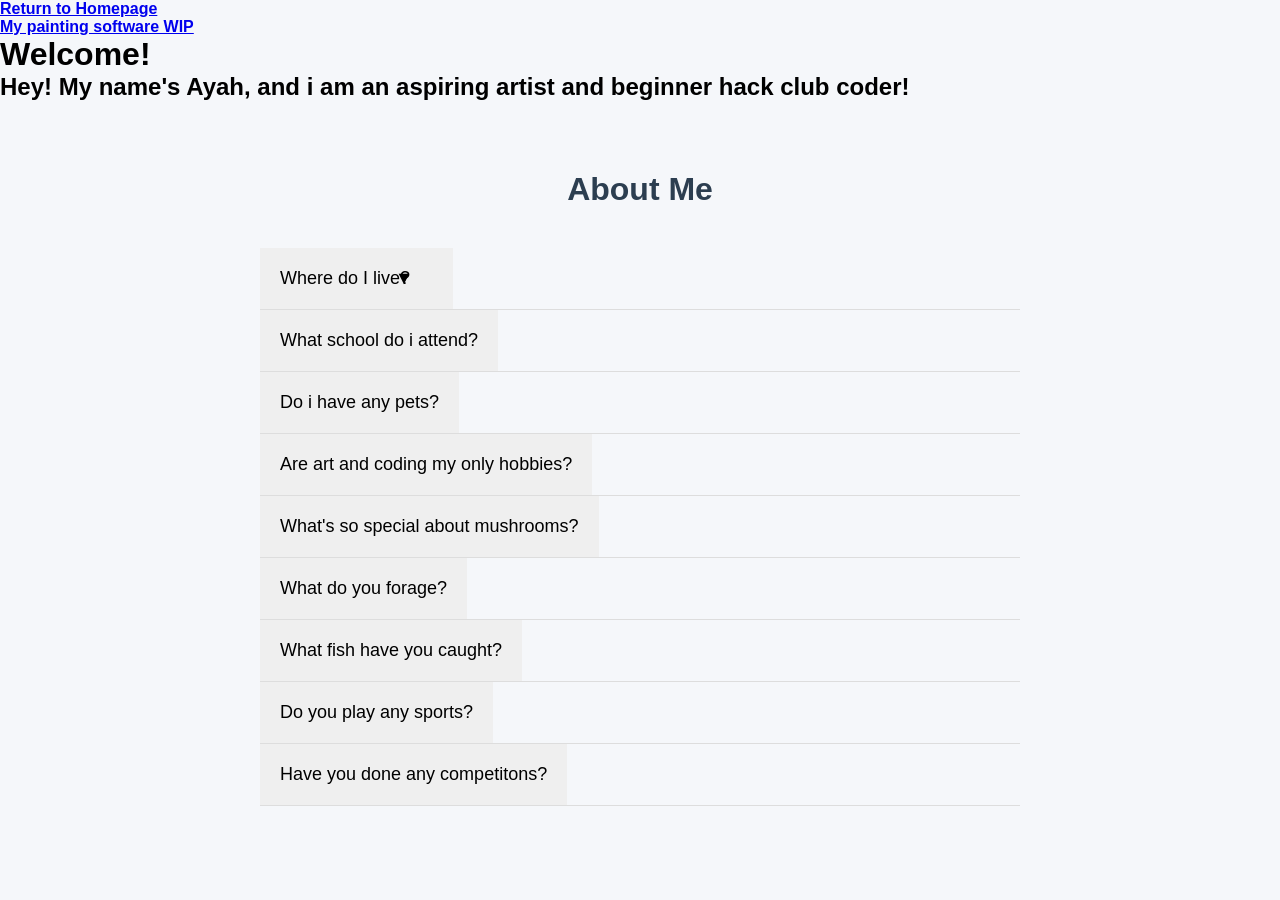
==== index.html @ dbd81b72 "first commit, a little late! made the base with neutral colors and basic styling, as well as finishi" ====
<!DOCTYPE html>
<html lang="en">
<head>
    <meta charset="UTF-8">
    <meta name="viewport" content="width=device-width, initial-scale=1.0">
    <title>My Homepage</title>
    <link rel="stylesheet" href="style.css">
</head>
<body>
 <nav>
    <p><a href="index.html">Return to Homepage</a></p>
    <p><a href="paint.html">My painting software WIP</a></p>
 </nav>
    <h1>Welcome!</h1>
  <h2>Hey! My name's Ayah, and i am an aspiring artist and beginner hack club coder!</h2>

  <div class="faq-container">
    <h1>About Me</h1> 
    
    <div class="faq-item">
        <button class="faq-question">
            Where do I live?
            <span class="arrow">&#9660;</span>
        </button>
        <div class="faq-answer">
            <p>I have lived in Ottawa, Ontario for my entire life.</p>
        </div>
    </div>
    
    <div class="faq-item">
        <button class="faq-question">
            What school do i attend?
            <span class="arrow"></span>
       </button>
        <div class="faq-answer">
            <p>None! I am currently homeschooled, and have been for most of my life!</p>
        </div>
    </div>
    
    <div class="faq-item">
        <button class="faq-question">
            Do i have any pets?
            <span class="arrow"></span>
        </button>
        <div class="faq-answer">
            <p>Yes! I have a Betta Fish and three African Dwarf Frogs.</p>
        </div>
    </div> 
        
    <div class="faq-item">
         <button class="faq-question">
             Are art and coding my only hobbies?
             <span class="arrow"></span>
         </button>
         <div class="faq-answer">
             <p>Nope! I have waaay more! They are(including but not limited to) writing, reading, digital art, traditional art, coding, fishing, studying mushrooms, growing mushrooms, foraging, and growing vegetables in my garden!</p>
          </div> 
     </div>

      <div class="faq-item">
            <button class="faq-question">
                What's so special about mushrooms?
                <span class="arrow"></span>
            </button>
            <div class="faq-answer">
                <p>If you couldnt tell, i LOVE mushrooms. Aside from being a slightly controversial food ingredient, mushrooms actually have a lot of potential for bio-remediation and technology, because they have exceptional potential for electrical conductivity, as well as being able to remove several pollutants including  heavy metals and pharmaceutical pollutants! Also, even after having foraged, grown and eaten over ten different types of mushrooms, i am never short of surprised by the sheer amount of textures, flavors, and colors mushrooms can have! My personal favorite right now is chantrelle mushrooms, which i found in a forest. They have a much softer, butterier texture than portobello mushrooms, and have a mild fruity, mushroomy flavor that works well in cream soup!</p>
            </div>
      </div>
    
      <div class="faq-item">
         <button class="faq-question">
            What do you forage?
            <span class="arrow"></span>
         </button>
         <div class="faq-answer">
            <p>Since i was little, i have always loved foraging wild raspberries and wild blackberries, because they were easy to identify, and most importantly - they were delicious! Over several years, i started foraging more, and now i can identify many plants without Google Lens, including several species of mushrooms, berries, herbs, trees, and flowers! If this is something that interests you, i plan to write some foraging tips and guides to this website in the future!</p>
         </div>
     </div>

     <div class="faq-item">
         <button class="faq-question">
            What fish have you caught?
            <span class="arrow"></span>
         </button>
         <div class="faq-answer">
            <p>My first fish was a bass that i caught at Fitzroy Beach! Since then,  have gone on to catch many more, including crappies, and of course, more bass! The biggest fish i have caught so far was a bass that weighed almost ten pounds!</p>

         </div>
     </div>
      
     <div class="faq-item">
        <button class="faq-question">
        Do you play any sports?
        <span class="arrow"></span>
        </button>
        <div class="faq-answer">
            Yes! I have a brown belt in karate, and have been doing it for over seven years!
        </div>
     </div>

     <div class="faq-item">
        <button class="faq-question">
            Have you done any competitons?
            <span class="arrow"></span>
        </button>
        <div class="faq-answer">
            Yes! Since i'm homeschooled, i have had the opportunity to participate in many competitions, so here are some of my favorites! My number one pick will always be the Spelling Bee of Canada, which i have participated in every year for the past eight years, winning a first, second and third place prize in different years! Another one of my favorites is the Ottawa Regional Sciene Fair(ORSF), where i got to present my research on the properties and uses for mycelium, which is the root system of mushrooms! At the ORSF, i have won a second place prize, the Society of Enviornmental Toxicology and Chemistry Award, and Best in Category: Natural Resources! if you are interest in amazing opportunities like these, i am planning to add a section of resources and link to all of the competition websites!
        </div>
     </div>
     
 </div>
  <script src="stin.js"></script>
</body>
</html>
---- style.css ----
* {
    box-sizing: border-box;
    margin: 0;
    padding: 0;
}
nav {
    font-family:'Gill Sans', 'Gill Sans MT', Calibri, 'Trebuchet MS', sans-serif;
    font-weight: bold;
    color:#2c3e50
    underline none;
}

body {
    font-family: sans-serif;
    background-color: #f9f9f9;
}

.faq-container {
    max-width: 800px;
    margin: 50px auto;
    padding: 20px;
    font-family:Arial, sans-serif;
    color: #333;
}

.faq-container h1 {
 text-align: center;
 margin-bottom: 40px;
 color: #2c3e50;   
}

.faq-item {
    border-bottom: 1px solid #ddd;
   overflow: hidden;
}

.faq-question {
    background-color: #ecf0f1
    width 100%;
    text-align: left;
    padding: 20px;
    font-size: 18px;
    border: none;
    outline: none;
    cursor: pointer;
    position: relative;
    transition: background-color 0.3s ease;
}

.faq-question:hover {
background-color: #d0d7de;
}

.faq-question .arrow {
    position: absolute;
    right: 20px;
    transition: transform 0.3s ease;
    position: relative;
}
.faq-question.active .arrow {
    transform: rotate(180deg);
}

.faq-answer {
    max-height: 0;
    overflow: hidden;
    transition: max-height 0.3s ease;
    background-color: #fff;
}

.faq-answer p {
    padding: 20px;
    font-size: 16px;
    line-height: 1.5;
    color: #555;
}

body {
    background-color: #f5f7fa;
}
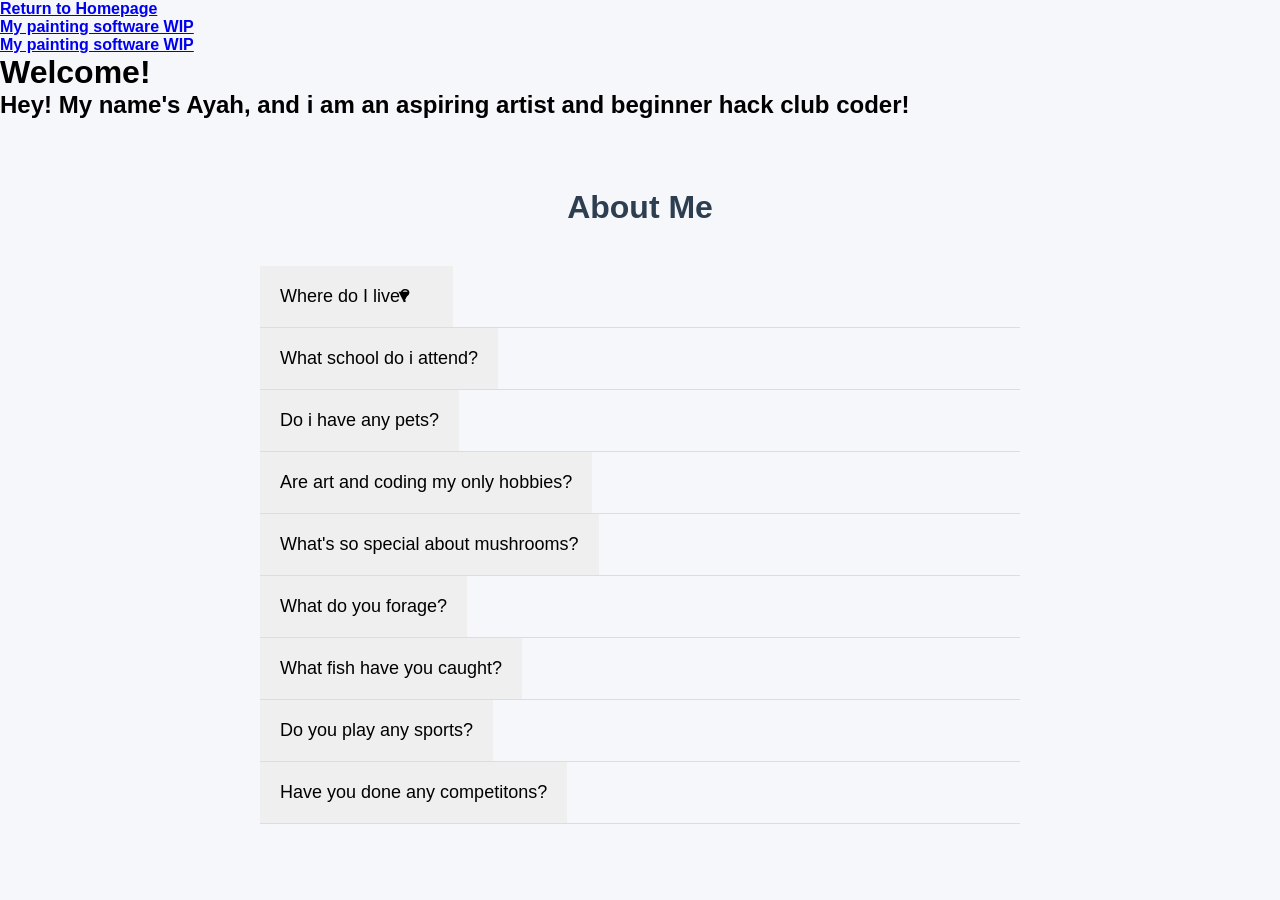
==== commit 4727d79e: "attempting tic-tac-toe, troubleshooting html and css" ====
--- a/index.html
+++ b/index.html
@@ -10,6 +10,7 @@
  <nav>
     <p><a href="index.html">Return to Homepage</a></p>
     <p><a href="paint.html">My painting software WIP</a></p>
+    <p><a href="tictactoe.html">My painting software WIP</a></p>
  </nav>
     <h1>Welcome!</h1>
   <h2>Hey! My name's Ayah, and i am an aspiring artist and beginner hack club coder!</h2>
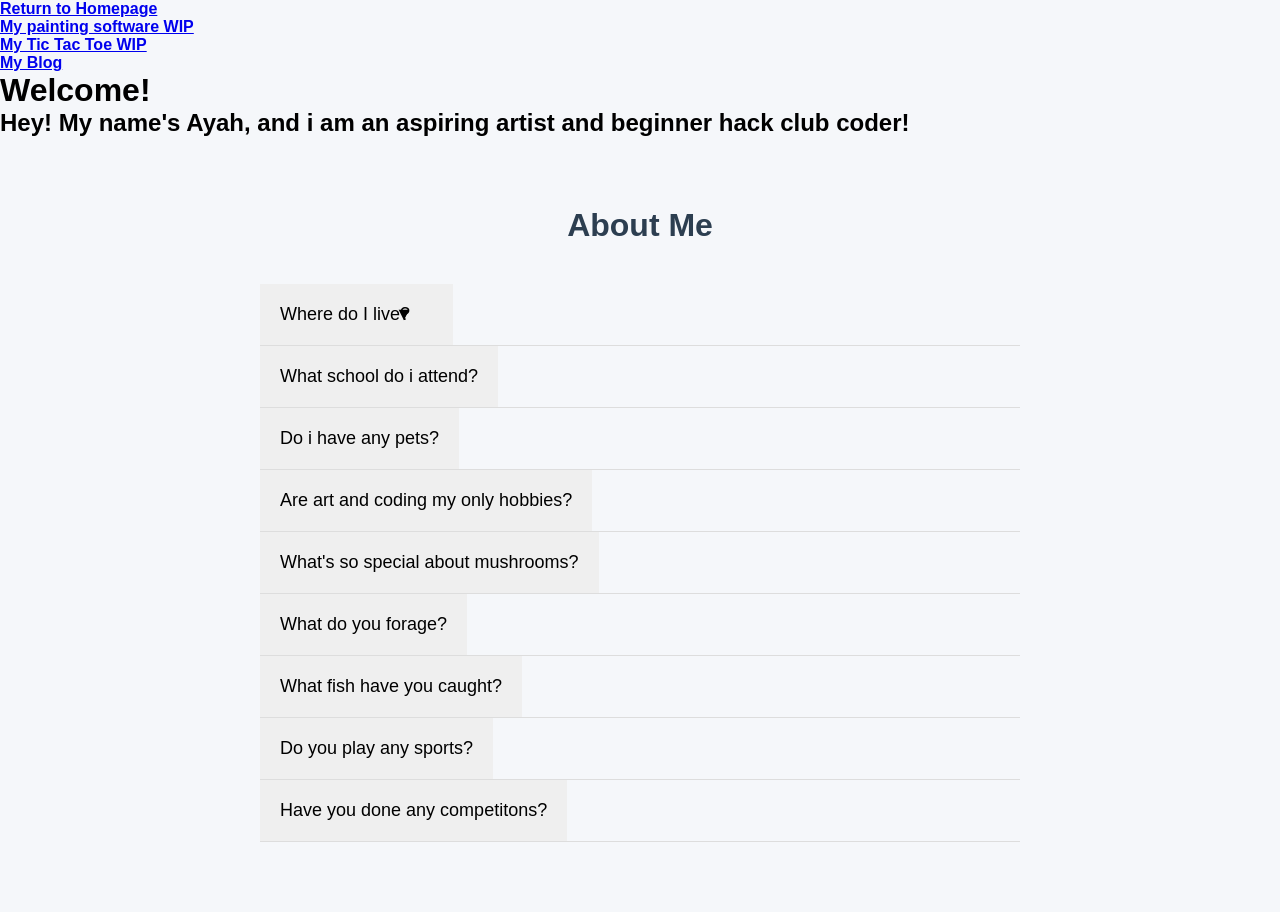
==== commit 3f58e200: "Accidentally broke homepage by changing .js file name, LOTS of troubleshooting, added a blog section" ====
--- a/index.html
+++ b/index.html
@@ -10,7 +10,8 @@
  <nav>
     <p><a href="index.html">Return to Homepage</a></p>
     <p><a href="paint.html">My painting software WIP</a></p>
-    <p><a href="tictactoe.html">My painting software WIP</a></p>
+    <p><a href="tictactoe.html">My Tic Tac Toe WIP</a></p>
+    <p><a href="blog.html">My Blog</a></p>
  </nav>
     <h1>Welcome!</h1>
   <h2>Hey! My name's Ayah, and i am an aspiring artist and beginner hack club coder!</h2>
@@ -110,6 +111,6 @@
      </div>
      
  </div>
-  <script src="stin.js"></script>
+  <script src="home.js"></script>
 </body>
 </html>
